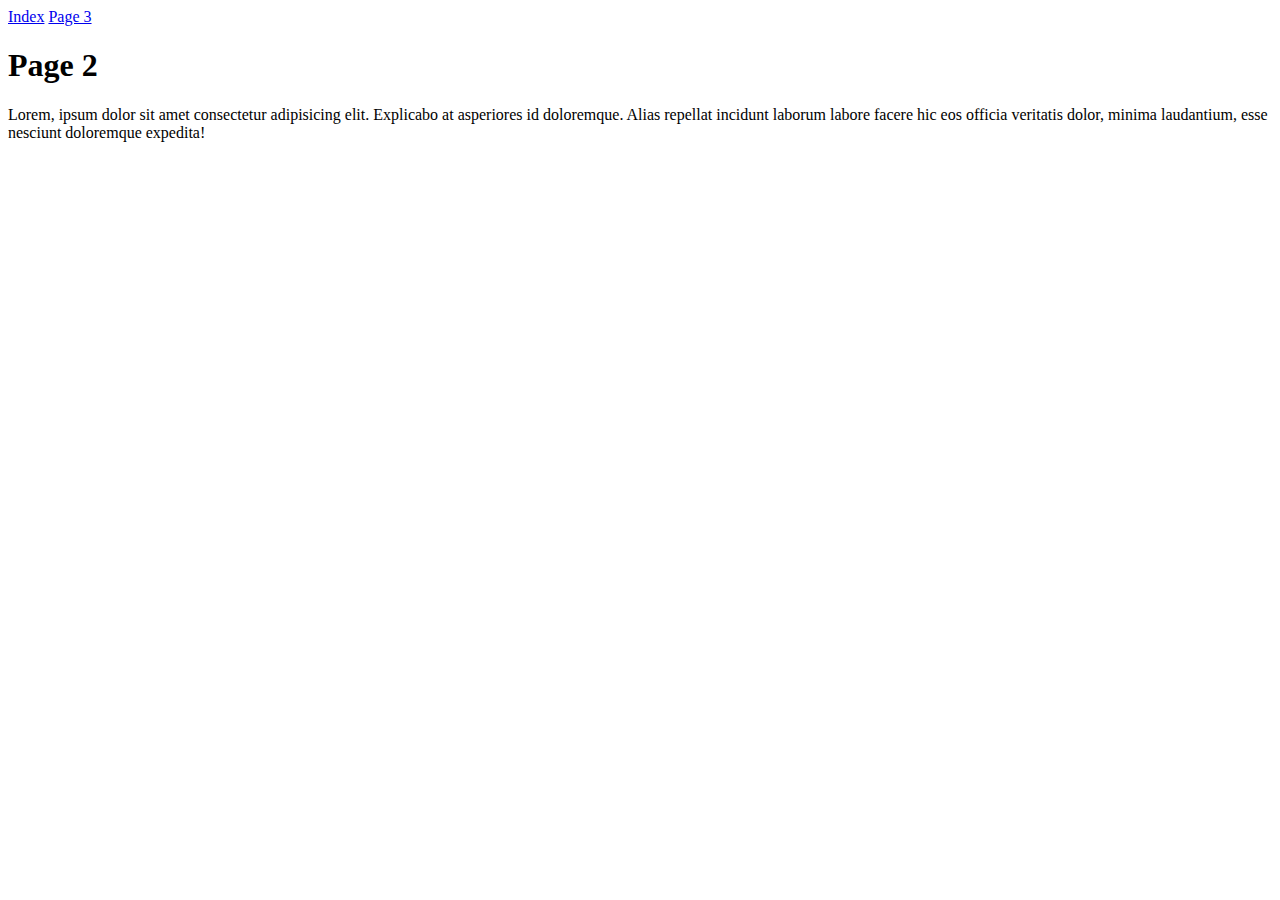
==== 2.html @ bda1d4b6 "Add files via upload" ====
<!DOCTYPE html>
<html lang="en">
  <head>
    <meta charset="UTF-8" />
    <meta http-equiv="X-UA-Compatible" content="IE=edge" />
    <meta name="viewport" content="width=device-width, initial-scale=1.0" />
    <title>My First Website (Page 2)</title>
  </head>
  <body>
    <nav>
      <a href="index.html">Index</a>
      <a href="3.html">Page 3</a>
    </nav>

    <h1>Page 2</h1>
    <p>
      Lorem, ipsum dolor sit amet consectetur adipisicing elit. Explicabo at
      asperiores id doloremque. Alias repellat incidunt laborum labore facere
      hic eos officia veritatis dolor, minima laudantium, esse nesciunt
      doloremque expedita!
    </p>
  </body>
</html>
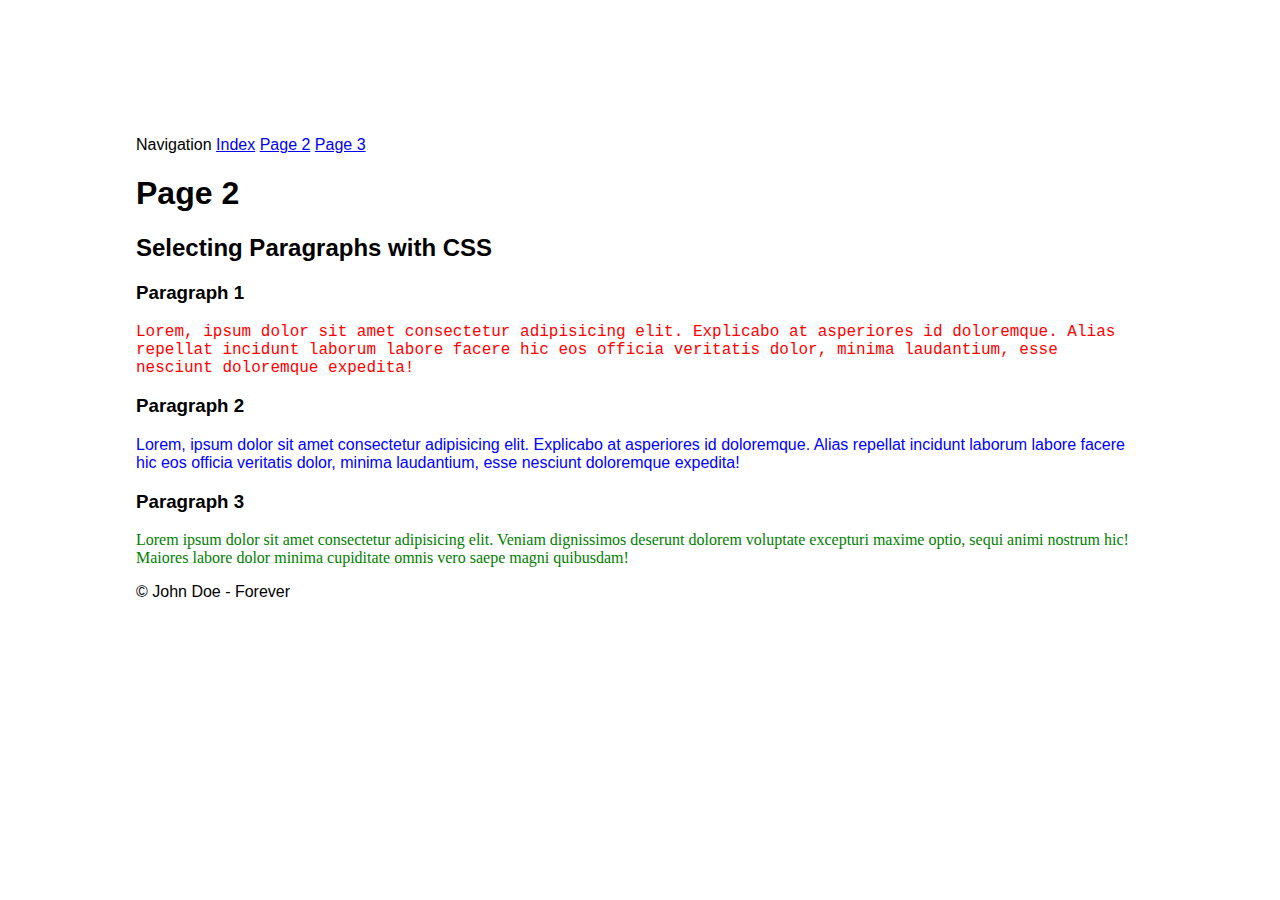
==== commit 132ae7d5: "Add files via upload" ====
--- a/2.html
+++ b/2.html
@@ -4,20 +4,50 @@
     <meta charset="UTF-8" />
     <meta http-equiv="X-UA-Compatible" content="IE=edge" />
     <meta name="viewport" content="width=device-width, initial-scale=1.0" />
-    <title>My First Website (Page 2)</title>
+    <title>My Site (Page 2)</title>
+    <link rel="stylesheet" href="style2.css" />
   </head>
   <body>
     <nav>
+      <span>Navigation</span>
       <a href="index.html">Index</a>
+      <a href="2.html">Page 2</a>
       <a href="3.html">Page 3</a>
     </nav>
 
     <h1>Page 2</h1>
+
+    <h2>Selecting Paragraphs with CSS</h2>
+
+    <h3>Paragraph 1</h3>
+
     <p>
       Lorem, ipsum dolor sit amet consectetur adipisicing elit. Explicabo at
       asperiores id doloremque. Alias repellat incidunt laborum labore facere
       hic eos officia veritatis dolor, minima laudantium, esse nesciunt
       doloremque expedita!
     </p>
+
+    <h3>Paragraph 2</h3>
+
+    <p class="paragraph">
+      Lorem, ipsum dolor sit amet consectetur adipisicing elit. Explicabo at
+      asperiores id doloremque. Alias repellat incidunt laborum labore facere
+      hic eos officia veritatis dolor, minima laudantium, esse nesciunt
+      doloremque expedita!
+    </p>
+
+    <h3>Paragraph 3</h3>
+
+    <p class="paragraph" id="p3">
+      Lorem ipsum dolor sit amet consectetur adipisicing elit. Veniam
+      dignissimos deserunt dolorem voluptate excepturi maxime optio, sequi animi
+      nostrum hic! Maiores labore dolor minima cupiditate omnis vero saepe magni
+      quibusdam!
+    </p>
+
+    <footer>
+      <span>&copy; John Doe - Forever</span>
+    </footer>
   </body>
 </html>
--- a/style2.css
+++ b/style2.css
@@ -0,0 +1,19 @@
+body {
+  padding: 10%;
+  font-family: Arial, Helvetica, sans-serif;
+}
+
+p {
+  color: red;
+  font-family: "Courier New", Courier, monospace;
+}
+
+.paragraph {
+  color: blue;
+  font-family: "Segoe UI", Tahoma, Geneva, Verdana, sans-serif;
+}
+
+#p3 {
+  color: green;
+  font-family: Georgia, "Times New Roman", Times, serif;
+}
